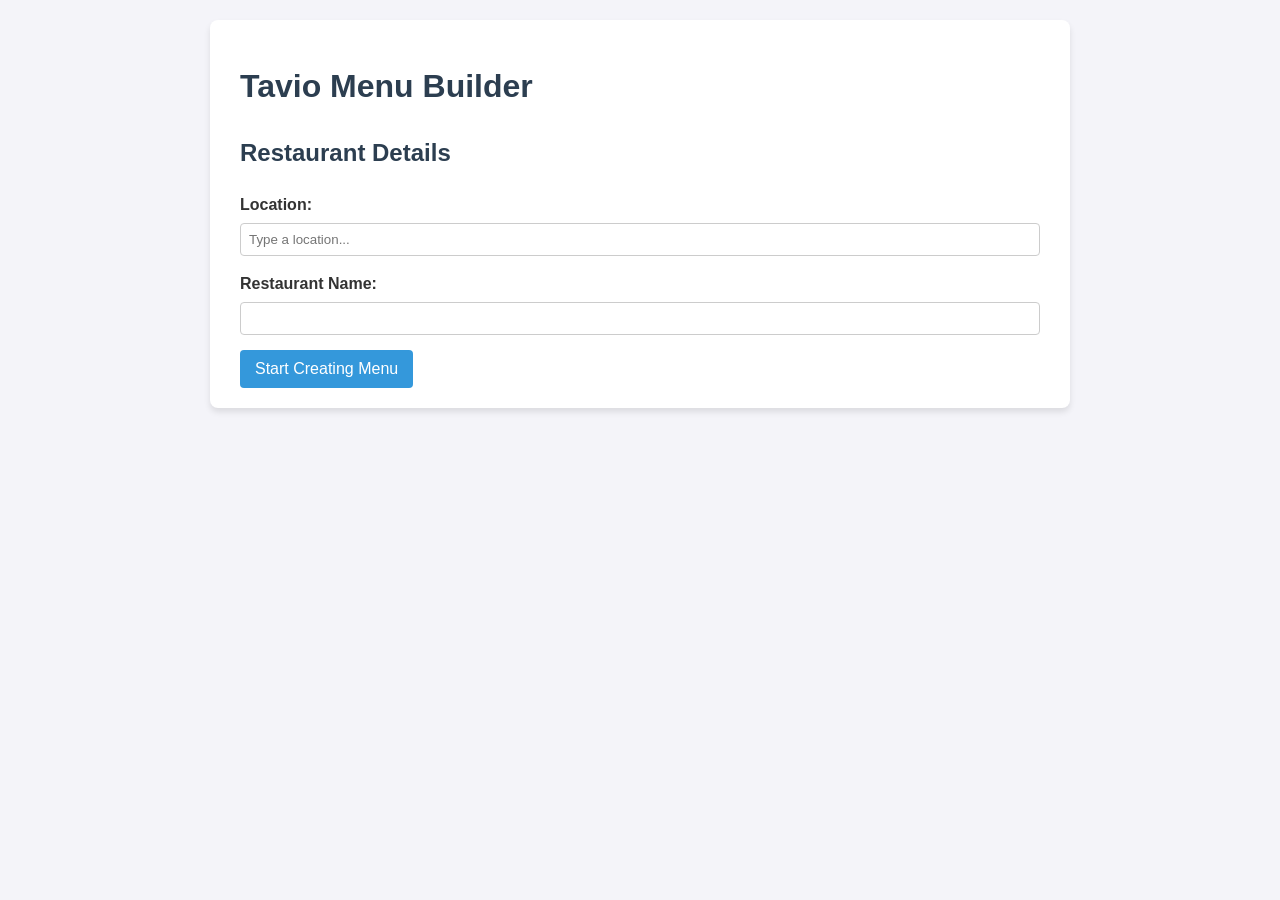
==== menu-web/index.html @ 177cb5ab "Near production build" ====
<!DOCTYPE html>
<html lang="en">
<head>
    <meta charset="UTF-8">
    <meta name="viewport" content="width=device-width, initial-scale=1.0">
    <title>Tavio Menu Builder</title>
    <link rel="stylesheet" href="style.css">
</head>
<body>
    <div class="container">
        <h1>Tavio Menu Builder</h1>
        
        <!-- Step 1: Restaurant Info -->
        <div id="step-1-restaurant">
            <h2>Restaurant Details</h2>
            <div class="form-group">
                <label for="restaurant-location">Location:</label>
                <input type="text" id="restaurant-location" required autocomplete="off" placeholder="Type a location...">
                <ul id="location-suggestions" style="list-style: none; padding: 0; margin-top: 5px; border: 1px solid #ccc; display: none; background: white; max-height: 150px; overflow-y: auto;"></ul>
            </div>
            <div class="form-group">
                <label for="restaurant-name">Restaurant Name:</label>
                <input type="text" id="restaurant-name" required>
            </div>
            <button id="btn-start-menu">Start Creating Menu</button>
        </div>

        <!-- Step 2: Menu Builder -->
        <div id="step-2-menu" style="display: none;">
            <h2 id="display-restaurant-info"></h2>
            
            <div id="menu-sections">
                <!-- Sections will be added here dynamically -->
            </div>
            
            <button id="btn-add-section" class="secondary-btn" style="margin-top: 1rem;">+ Add Menu Section</button>
            <button id="btn-submit-menu" class="primary-btn" style="margin-top: 2rem; display: block;">Save Menu</button>
        </div>
    </div>

    <!-- Template for a menu section -->
    <template id="section-template">
        <div class="menu-section active" style="margin-top: 1rem; padding: 1rem; border: 1px solid #ccc;">
            <div style="display: flex; justify-content: space-between; align-items: center;">
                <input type="text" class="section-title" placeholder="Section Name (e.g., Appetizers)" required style="font-size: 1.2rem; font-weight: bold; width: 60%;">
                <button class="btn-remove-section" style="background: red; color: white;">Remove Section</button>
            </div>
            <div class="items-container"></div>
            <button class="btn-add-item" style="margin-top: 0.5rem;" data-section="">+ Add Item</button>
        </div>
    </template>

    <!-- Template for a menu item -->
    <template id="item-template">
        <div class="menu-item-form">
            <button class="btn-remove-item">X</button>
            <div class="form-row">
                <div class="form-group">
                    <label>Item Name:</label>
                    <input type="text" class="item-name" required>
                </div>
                <div class="form-group">
                    <label>Price:</label>
                    <input type="number" step="0.01" class="item-price" required>
                </div>
            </div>
            <div class="form-group">
                <label>Description:</label>
                <textarea class="item-desc"></textarea>
            </div>
            <div class="form-row">
                <div class="form-group">
                    <label>Dietary Info (e.g. Halal, Vegan):</label>
                    <input type="text" class="item-dietary">
                </div>
                <div class="form-group">
                    <label>Spice Level (0: mild, 3: very spice):</label>
                    <input type="range" class="item-spice" min="0" max="3" value="0" oninput="this.nextElementSibling.value = this.value">
                    <output>0</output>
                </div>
            </div>
            <div class="form-group" style="margin-top: 1rem;">
                <label>Allergens:</label>
                <div class="allergens-grid" style="display: grid; grid-template-columns: repeat(auto-fill, minmax(120px, 1fr)); gap: 0.5rem; max-height: 150px; overflow-y: auto; border: 1px solid #ccc; padding: 0.5rem;">
                    <label><input type="checkbox" value="Tree Nuts"> Tree Nuts</label>
                    <label><input type="checkbox" value="Peanuts"> Peanuts</label>
                    <label><input type="checkbox" value="Eggs"> Eggs</label>
                    <label><input type="checkbox" value="Fish"> Fish</label>
                    <label><input type="checkbox" value="Milk"> Milk</label>
                    <label><input type="checkbox" value="Dairy"> Dairy</label>
                    <label><input type="checkbox" value="Wheat"> Wheat</label>
                    <label><input type="checkbox" value="Shellfish"> Shellfish</label>
                    <label><input type="checkbox" value="Crustaceans"> Crustaceans</label>
                    <label><input type="checkbox" value="Molluscs"> Molluscs</label>
                    <label><input type="checkbox" value="Gluten"> Gluten</label>
                    <label><input type="checkbox" value="Celery"> Celery</label>
                    <label><input type="checkbox" value="Lupin"> Lupin</label>
                    <label><input type="checkbox" value="Mustard"> Mustard</label>
                    <label><input type="checkbox" value="Sesame Seeds"> Sesame Seeds</label>
                    <label><input type="checkbox" value="Soya"> Soya</label>
                    <label><input type="checkbox" value="Soy"> Soy</label>
                    <label><input type="checkbox" value="Sulphur Dioxide"> Sulphur Dioxide</label>
                    <label><input type="checkbox" value="Honey"> Honey</label>
                    <label><input type="checkbox" value="Corn"> Corn</label>
                    <label><input type="checkbox" value="Rice"> Rice</label>
                    <label><input type="checkbox" value="Yeast"> Yeast</label>
                    <label><input type="checkbox" value="Coconut"> Coconut</label>
                </div>
            </div>
        </div>
    </template>
    
    <script src="app.js"></script>
</body>
</html>
---- menu-web/style.css ----
body {
    font-family: Arial, sans-serif;
    line-height: 1.6;
    background-color: #f4f4f9;
    color: #333;
    margin: 0;
    padding: 20px;
}

.container {
    max-width: 800px;
    margin: 0 auto;
    background: #fff;
    padding: 20px 30px;
    border-radius: 8px;
    box-shadow: 0 4px 6px rgba(0,0,0,0.1);
}

h1, h2, h3 {
    color: #2c3e50;
}

.form-group {
    margin-bottom: 15px;
    display: flex;
    flex-direction: column;
}

.form-row {
    display: flex;
    gap: 15px;
}
.form-row .form-group {
    flex: 1;
}

label {
    margin-bottom: 5px;
    font-weight: bold;
}

input[type="text"],
input[type="number"],
textarea,
select {
    padding: 8px;
    border: 1px solid #ccc;
    border-radius: 4px;
    font-family: inherit;
}

button {
    background-color: #3498db;
    color: #fff;
    border: none;
    padding: 10px 15px;
    cursor: pointer;
    border-radius: 4px;
    font-size: 16px;
}

button:hover {
    background-color: #2980b9;
}

.tabs {
    display: flex;
    border-bottom: 2px solid #ddd;
    margin-bottom: 20px;
}

.tab-btn {
    background: none;
    color: #666;
    border: none;
    padding: 10px 20px;
    cursor: pointer;
    font-size: 16px;
    border-radius: 4px 4px 0 0;
}

.tab-btn.active {
    background: #3498db;
    color: #fff;
}

.menu-item-form {
    background: #fafafa;
    border: 1px solid #ddd;
    padding: 15px;
    border-radius: 4px;
    margin-bottom: 15px;
    position: relative;
}

.btn-remove-item {
    position: absolute;
    top: 10px;
    right: 10px;
    background: #e74c3c;
    padding: 5px 10px;
    font-size: 12px;
}
.btn-remove-item:hover {
    background: #c0392b;
}

.btn-add-item {
    background-color: #2ecc71;
    margin-bottom: 20px;
}
.btn-add-item:hover {
    background-color: #27ae60;
}

.primary-btn {
    background-color: #8e44ad;
    width: 100%;
    font-size: 18px;
    padding: 15px;
}
.primary-btn:hover {
    background-color: #732d91;
}

small {
    color: #666;
    margin-top: 4px;
}
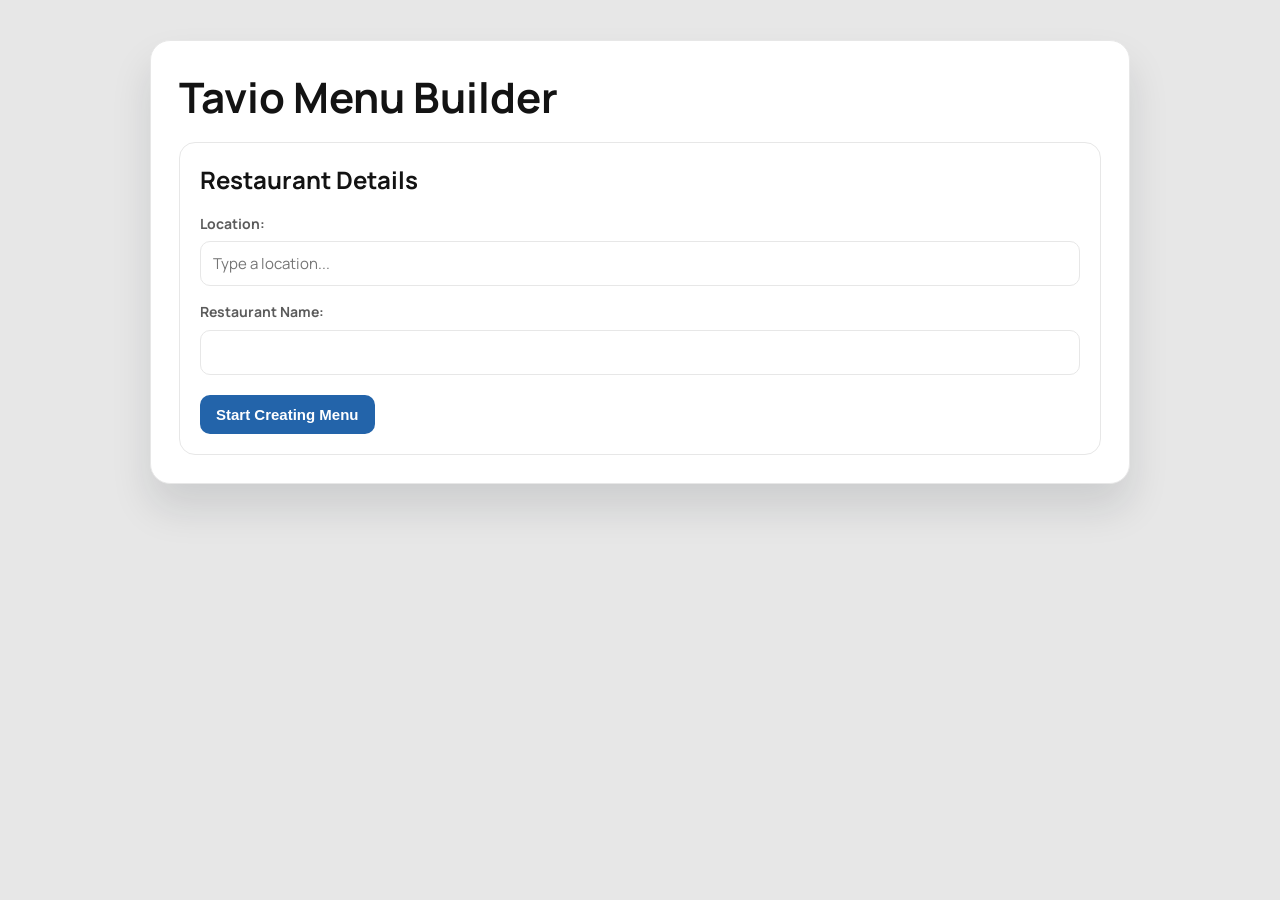
==== commit 7fe8b4a2: "make menu upload look better" ====
--- a/menu-web/index.html
+++ b/menu-web/index.html
@@ -1,22 +1,40 @@
 <!DOCTYPE html>
 <html lang="en">
+
+
 <head>
     <meta charset="UTF-8">
     <meta name="viewport" content="width=device-width, initial-scale=1.0">
     <title>Tavio Menu Builder</title>
+    <link rel="preconnect" href="https://fonts.googleapis.com">
+    <link rel="preconnect" href="https://fonts.gstatic.com" crossorigin>
+    <link href="https://fonts.googleapis.com/css2?family=Manrope:wght@400;500;600;700;800&display=swap"
+        rel="stylesheet">
     <link rel="stylesheet" href="style.css">
 </head>
+
+
 <body>
+    <div class="page-bg"></div>
+    <div class="page-glow page-glow-a"></div>
+    <div class="page-glow page-glow-b"></div>
     <div class="container">
-        <h1>Tavio Menu Builder</h1>
-        
+        <div class="hero">
+
+
+            <h1>Tavio Menu Builder</h1>
+            <p class="subtitle"></p>
+        </div>
+
+
         <!-- Step 1: Restaurant Info -->
-        <div id="step-1-restaurant">
+        <div id="step-1-restaurant" class="panel">
             <h2>Restaurant Details</h2>
             <div class="form-group">
                 <label for="restaurant-location">Location:</label>
-                <input type="text" id="restaurant-location" required autocomplete="off" placeholder="Type a location...">
-                <ul id="location-suggestions" style="list-style: none; padding: 0; margin-top: 5px; border: 1px solid #ccc; display: none; background: white; max-height: 150px; overflow-y: auto;"></ul>
+                <input type="text" id="restaurant-location" required autocomplete="off"
+                    placeholder="Type a location...">
+                <ul id="location-suggestions"></ul>
             </div>
             <div class="form-group">
                 <label for="restaurant-name">Restaurant Name:</label>
@@ -25,30 +43,35 @@
             <button id="btn-start-menu">Start Creating Menu</button>
         </div>
 
+
         <!-- Step 2: Menu Builder -->
-        <div id="step-2-menu" style="display: none;">
+        <div id="step-2-menu" class="panel" style="display: none;">
             <h2 id="display-restaurant-info"></h2>
-            
+
+
             <div id="menu-sections">
                 <!-- Sections will be added here dynamically -->
             </div>
-            
-            <button id="btn-add-section" class="secondary-btn" style="margin-top: 1rem;">+ Add Menu Section</button>
-            <button id="btn-submit-menu" class="primary-btn" style="margin-top: 2rem; display: block;">Save Menu</button>
+
+
+            <button id="btn-add-section" class="secondary-btn">+ Add Menu Section</button>
+            <button id="btn-submit-menu" class="primary-btn">Save Menu</button>
         </div>
     </div>
 
+
     <!-- Template for a menu section -->
     <template id="section-template">
-        <div class="menu-section active" style="margin-top: 1rem; padding: 1rem; border: 1px solid #ccc;">
-            <div style="display: flex; justify-content: space-between; align-items: center;">
-                <input type="text" class="section-title" placeholder="Section Name (e.g., Appetizers)" required style="font-size: 1.2rem; font-weight: bold; width: 60%;">
-                <button class="btn-remove-section" style="background: red; color: white;">Remove Section</button>
+        <div class="menu-section active">
+            <div class="section-header">
+                <input type="text" class="section-title" placeholder="Section Name (e.g., Appetizers)" required>
+                <button class="btn-remove-section">Remove Section</button>
             </div>
             <div class="items-container"></div>
-            <button class="btn-add-item" style="margin-top: 0.5rem;" data-section="">+ Add Item</button>
+            <button class="btn-add-item" data-section="">+ Add Item</button>
         </div>
     </template>
+
 
     <!-- Template for a menu item -->
     <template id="item-template">
@@ -75,13 +98,14 @@
                 </div>
                 <div class="form-group">
                     <label>Spice Level (0: mild, 3: very spice):</label>
-                    <input type="range" class="item-spice" min="0" max="3" value="0" oninput="this.nextElementSibling.value = this.value">
+                    <input type="range" class="item-spice" min="0" max="3" value="0"
+                        oninput="this.nextElementSibling.value = this.value" aria-label="Spice level">
                     <output>0</output>
                 </div>
             </div>
-            <div class="form-group" style="margin-top: 1rem;">
+            <div class="form-group allergen-group">
                 <label>Allergens:</label>
-                <div class="allergens-grid" style="display: grid; grid-template-columns: repeat(auto-fill, minmax(120px, 1fr)); gap: 0.5rem; max-height: 150px; overflow-y: auto; border: 1px solid #ccc; padding: 0.5rem;">
+                <div class="allergens-grid">
                     <label><input type="checkbox" value="Tree Nuts"> Tree Nuts</label>
                     <label><input type="checkbox" value="Peanuts"> Peanuts</label>
                     <label><input type="checkbox" value="Eggs"> Eggs</label>
@@ -109,7 +133,10 @@
             </div>
         </div>
     </template>
-    
+
+
     <script src="app.js"></script>
 </body>
+
+
 </html>
--- a/menu-web/style.css
+++ b/menu-web/style.css
@@ -1,129 +1,420 @@
+:root {
+    --charcoal: #131313;
+    --onyx: #5B5B5B;
+    --alabaster-grey: #E7E7E7;
+    --ocean-deep: #2364AA;
+    --dusty-denim: #548AD0;
+    --bg: var(--alabaster-grey);
+    --ink: var(--charcoal);
+    --muted: var(--onyx);
+    --card: #ffffff;
+    --line: var(--alabaster-grey);
+    --brand: var(--ocean-deep);
+    --brand-dark: var(--ocean-deep);
+    --accent: var(--dusty-denim);
+    --danger: var(--onyx);
+    --danger-dark: var(--charcoal);
+    --surface: #ffffff;
+    --shadow: 0 24px 40px rgba(15, 23, 32, 0.12);
+}
+
+
+* {
+    box-sizing: border-box;
+}
+
+
 body {
-    font-family: Arial, sans-serif;
-    line-height: 1.6;
-    background-color: #f4f4f9;
-    color: #333;
+    font-family: "Manrope", "Segoe UI", sans-serif;
+    line-height: 1.45;
+    color: var(--ink);
     margin: 0;
+    min-height: 100vh;
+    padding: 40px 16px;
+    background: var(--bg);
+}
+
+
+.page-bg {
+    display: none;
+}
+
+
+.page-glow {
+    display: none;
+}
+
+
+.page-glow-a {
+    top: -120px;
+    right: -60px;
+    background: #99f6e4;
+}
+
+
+.page-glow-b {
+    bottom: -130px;
+    left: -80px;
+    background: #fdba74;
+}
+
+
+.container {
+    position: relative;
+    z-index: 1;
+    max-width: 980px;
+    margin: 0 auto;
+    background: var(--card);
+    border: 1px solid var(--line);
+    backdrop-filter: blur(8px);
+    padding: 28px;
+    border-radius: 20px;
+    box-shadow: var(--shadow);
+    animation: panel-in 420ms ease;
+}
+
+
+.hero {
+    margin-bottom: 22px;
+}
+
+
+.eyebrow {
+    margin: 0;
+    color: var(--brand-dark);
+    text-transform: uppercase;
+    letter-spacing: 0.1em;
+    font-size: 12px;
+    font-weight: 800;
+}
+
+
+h1,
+h2,
+h3 {
+    margin: 0;
+    color: var(--ink);
+}
+
+
+h1 {
+    margin-top: 6px;
+    font-size: clamp(30px, 5vw, 42px);
+    line-height: 1.08;
+}
+
+
+h2 {
+    margin-bottom: 16px;
+    font-size: 24px;
+}
+
+
+.subtitle {
+    margin: 10px 0 0;
+    color: var(--muted);
+    max-width: 70ch;
+}
+
+
+.panel {
+    border: 1px solid var(--line);
+    border-radius: 16px;
     padding: 20px;
-}
-
-.container {
-    max-width: 800px;
-    margin: 0 auto;
-    background: #fff;
-    padding: 20px 30px;
-    border-radius: 8px;
-    box-shadow: 0 4px 6px rgba(0,0,0,0.1);
-}
-
-h1, h2, h3 {
-    color: #2c3e50;
-}
+    background: var(--surface);
+}
+
+
+#step-2-menu .primary-btn {
+    margin-top: 16px;
+}
+
+
+#step-2-menu .secondary-btn {
+    margin-top: 12px;
+}
+
 
 .form-group {
-    margin-bottom: 15px;
+    margin-bottom: 16px;
     display: flex;
     flex-direction: column;
 }
 
+
 .form-row {
-    display: flex;
-    gap: 15px;
-}
-.form-row .form-group {
-    flex: 1;
-}
+    display: grid;
+    grid-template-columns: repeat(2, minmax(0, 1fr));
+    gap: 14px;
+}
+
 
 label {
-    margin-bottom: 5px;
-    font-weight: bold;
-}
+    margin-bottom: 7px;
+    font-weight: 700;
+    font-size: 14px;
+    color: var(--onyx);
+}
+
 
 input[type="text"],
 input[type="number"],
 textarea,
 select {
-    padding: 8px;
-    border: 1px solid #ccc;
-    border-radius: 4px;
+    padding: 11px 12px;
+    border: 1px solid var(--line);
+    border-radius: 10px;
+    outline: none;
     font-family: inherit;
-}
+    font-size: 15px;
+    background: #fff;
+    transition: border-color 180ms ease, box-shadow 180ms ease, transform 180ms ease;
+}
+
+
+input[type="text"]:focus,
+input[type="number"]:focus,
+textarea:focus,
+select:focus {
+    border-color: var(--brand);
+    box-shadow: 0 0 0 4px rgba(35, 100, 170, 0.16);
+}
+
+
+textarea {
+    min-height: 84px;
+    resize: vertical;
+}
+
 
 button {
-    background-color: #3498db;
+    border: none;
     color: #fff;
-    border: none;
-    padding: 10px 15px;
+    padding: 11px 16px;
     cursor: pointer;
-    border-radius: 4px;
-    font-size: 16px;
-}
+    border-radius: 10px;
+    font-size: 15px;
+    font-weight: 700;
+    background: var(--brand);
+    transition: transform 180ms ease, box-shadow 180ms ease, background-color 180ms ease;
+}
+
 
 button:hover {
-    background-color: #2980b9;
-}
-
-.tabs {
+    background: var(--brand-dark);
+    transform: translateY(-1px);
+    box-shadow: 0 8px 18px rgba(35, 100, 170, 0.26);
+}
+
+
+button:active {
+    transform: translateY(0);
+}
+
+
+#btn-start-menu {
+    margin-top: 4px;
+}
+
+
+#display-restaurant-info {
+    margin-bottom: 14px;
+}
+
+
+.menu-section {
+    margin-top: 16px;
+    padding: 16px;
+    border: 1px solid var(--line);
+    border-radius: 14px;
+    background: #ffffff;
+    animation: panel-in 260ms ease;
+}
+
+
+.section-header {
     display: flex;
-    border-bottom: 2px solid #ddd;
-    margin-bottom: 20px;
-}
-
-.tab-btn {
-    background: none;
-    color: #666;
-    border: none;
-    padding: 10px 20px;
-    cursor: pointer;
-    font-size: 16px;
-    border-radius: 4px 4px 0 0;
-}
-
-.tab-btn.active {
-    background: #3498db;
-    color: #fff;
-}
+    gap: 12px;
+    justify-content: space-between;
+    align-items: center;
+    margin-bottom: 12px;
+}
+
+
+.section-title {
+    flex: 1;
+    font-size: 17px;
+    font-weight: 700;
+}
+
+
+.btn-remove-section {
+    background: var(--onyx);
+}
+
+
+.btn-remove-section:hover {
+    background: var(--charcoal);
+    box-shadow: 0 8px 18px rgba(19, 19, 19, 0.24);
+}
+
 
 .menu-item-form {
-    background: #fafafa;
-    border: 1px solid #ddd;
-    padding: 15px;
-    border-radius: 4px;
-    margin-bottom: 15px;
+    background: #ffffff;
+    border: 1px solid var(--line);
+    padding: 16px;
+    border-radius: 12px;
+    margin-bottom: 14px;
     position: relative;
 }
+
 
 .btn-remove-item {
     position: absolute;
     top: 10px;
     right: 10px;
-    background: #e74c3c;
-    padding: 5px 10px;
+    background: var(--danger);
+    padding: 4px 10px;
     font-size: 12px;
-}
+    line-height: 1.1;
+}
+
+
 .btn-remove-item:hover {
-    background: #c0392b;
-}
+    background: var(--danger-dark);
+    box-shadow: 0 8px 18px rgba(19, 19, 19, 0.24);
+}
+
 
 .btn-add-item {
-    background-color: #2ecc71;
-    margin-bottom: 20px;
-}
+    background: var(--brand);
+    margin-top: 4px;
+}
+
+
 .btn-add-item:hover {
-    background-color: #27ae60;
-}
+    background: var(--brand-dark);
+    box-shadow: 0 8px 18px rgba(35, 100, 170, 0.26);
+}
+
+
+.secondary-btn {
+    background: var(--accent);
+}
+
+
+.secondary-btn:hover {
+    background: var(--brand);
+    box-shadow: 0 8px 18px rgba(35, 100, 170, 0.26);
+}
+
 
 .primary-btn {
-    background-color: #8e44ad;
+    background: var(--accent);
     width: 100%;
-    font-size: 18px;
-    padding: 15px;
-}
+    font-size: 16px;
+    padding: 13px 16px;
+}
+
+
 .primary-btn:hover {
-    background-color: #732d91;
-}
+    background: var(--brand);
+    box-shadow: 0 8px 18px rgba(35, 100, 170, 0.26);
+}
+
+
+.allergen-group {
+    margin-top: 8px;
+}
+
+
+.allergens-grid {
+    display: grid;
+    grid-template-columns: repeat(auto-fill, minmax(150px, 1fr));
+    gap: 8px;
+    max-height: 180px;
+    overflow-y: auto;
+    border: 1px solid var(--line);
+    border-radius: 10px;
+    padding: 10px;
+    background: #ffffff;
+}
+
+
+.allergens-grid label {
+    display: flex;
+    align-items: center;
+    gap: 8px;
+    margin: 0;
+    font-weight: 600;
+    font-size: 13px;
+}
+
+
+#location-suggestions {
+    list-style: none;
+    padding: 0;
+    margin: 6px 0 0;
+    border: 1px solid var(--line);
+    border-radius: 10px;
+    display: none;
+    background: #fff;
+    max-height: 180px;
+    overflow-y: auto;
+    box-shadow: 0 16px 28px rgba(15, 23, 32, 0.12);
+}
+
 
 small {
-    color: #666;
+    color: var(--muted);
     margin-top: 4px;
+}
+
+
+@keyframes panel-in {
+    from {
+        opacity: 0;
+        transform: translateY(8px);
+    }
+
+
+    to {
+        opacity: 1;
+        transform: translateY(0);
+    }
+}
+
+
+@media (max-width: 720px) {
+    body {
+        padding: 22px 10px;
+    }
+
+
+    .container {
+        border-radius: 16px;
+        padding: 18px;
+    }
+
+
+    h1 {
+        font-size: 30px;
+    }
+
+
+    .form-row {
+        grid-template-columns: 1fr;
+        gap: 10px;
+    }
+
+
+    .section-header {
+        flex-direction: column;
+        align-items: stretch;
+    }
+
+
+    .btn-remove-section {
+        width: 100%;
+    }
 }
